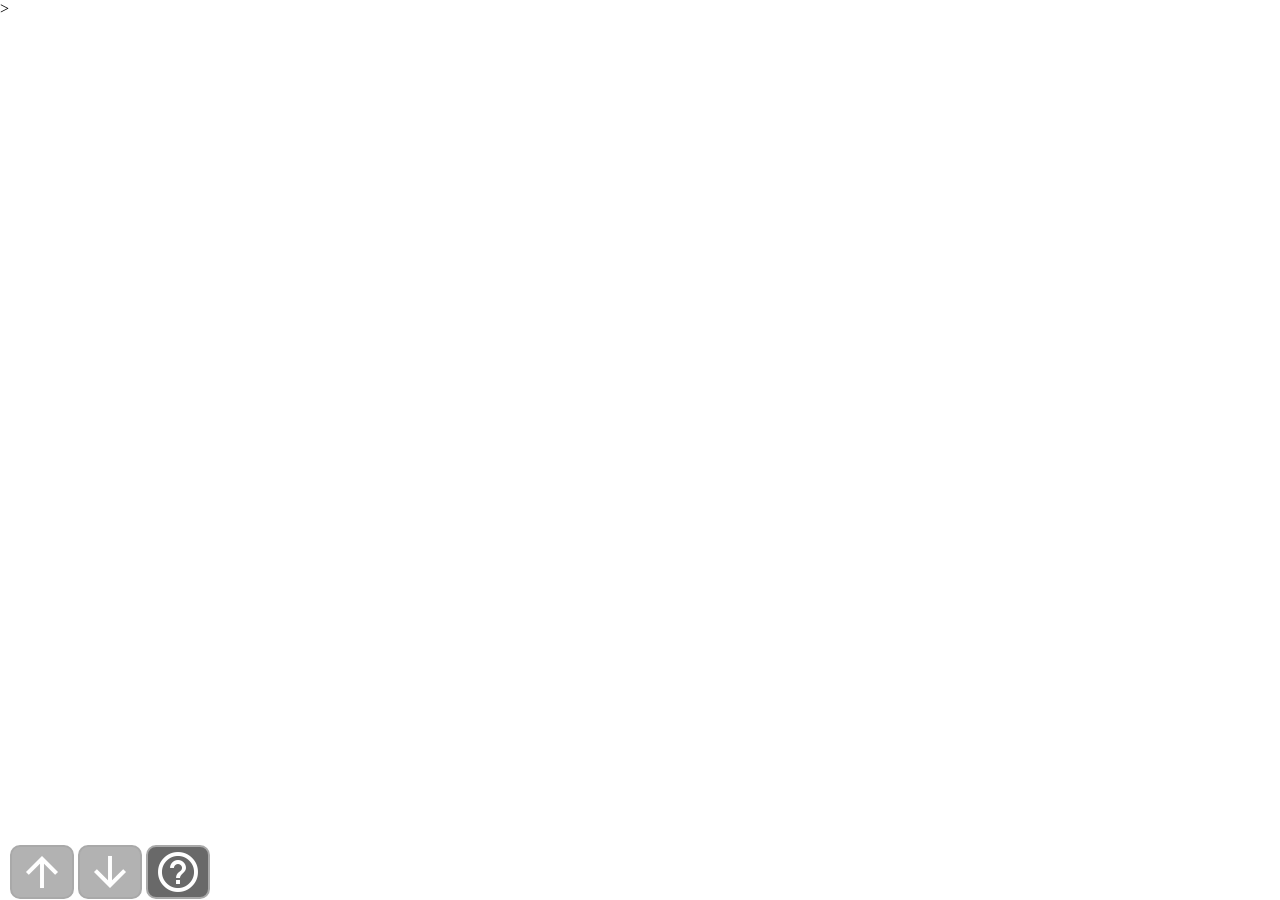
==== src/index.html @ db41e60d "feat: update to trigger cloudflare pages v3 migration build" ====
<html>

<head>
    <title>xrmitch</title>
    <link rel="icon" type="image/x-icon" href="images/favicon.ico">
    <script src="https://aframe.io/releases/1.5.0/aframe.min.js"></script>
    <meta charset="UTF-8">
    <meta name="description" content="aframe xrmitch">
    <meta name="keywords" content="AFrame, JavaScript">
    <meta name="author" content="Mitch Allen">
    <meta name="last-modified" content="2026-01-24T15:38:41">
    <meta name="commit-id" content="abc">
    <meta name="viewport" content="width=device-width, initial-scale=1.0">
    <link href="https://fonts.googleapis.com/icon?family=Material+Icons" rel="stylesheet">
    <link rel="stylesheet" href="css/app.css">
</head>

<body>
    <a-scene>
        <a-entity id="rig" position="0 0 0">
            <a-camera id="camera" look-controls="enabled: true">
                <!-- <a-cursor></a-cursor> -->
            </a-camera>
            <a-entity oculus-touch-controls="hand: left" thumbstick-move-where-looking></a-entity>
            <a-entity oculus-touch-controls="hand: right" thumbstick-logging></a-entity>
        </a-entity>
        <!-- <a-entity id="https://maze-cube-3x3x3-alpha"
            gltf-model="url(https://xrmitch.com/maze-cube-3x3x3-alpha.glb)"
            rotation="0 0 0" position="0.0 1.6 0" scale="0.12 0.12 0.12">
        </a-entity>> -->
        <a-entity id="maze-lines-30x30-30-neon-green"
            gltf-model="url(https://olive-flying-parrotfish-580.mypinata.cloud/ipfs/Qmdrqj17UoyxritJmJdzpcR8Uwep3iiB631D1QtvHTcyTb)"
            rotation="0 0 0" position="0.0 1.6 0" scale="0.12 0.12 0.12">
        </a-entity>>
        <a-plane position="0 0 0" rotation="-90 0 0" width="2" height="40" color="#444444"></a-plane>
        <a-sky color="#333333"></a-sky>
    </a-scene>
    <div class="buttonBar">
        <button id="btnForward" type="button" class="button-toolbar">
            <span class="material-icons md-light md-48">arrow_upward</span>
        </button>
        <button id="btnBack" type="button" class="button-toolbar">
            <span class="material-icons md-light md-48">arrow_downward</span>
        </button>
        <button disabled id="btnHelp" type="button" class="button-toolbar">
            <span class="material-icons md-light md-48">help_outline</span>
        </button>
    </div>
    <script type="module" src="./app.js"></script>
</body>

</html>
---- src/css/app.css ----
body {
    margin: 0;
  }
  
  canvas {
    width: 100%;
    height: 100%;
  }
  
  .buttonBar {
    position: absolute;
    bottom: 0px;
    left: 0px;
    margin-left: 10px;
    /* font-size: 20px;
      width: 10%;
      height: 5%;
      margin-top: 1%;
      margin-left: 1%; */
  }
  
  /* .btnHome {
    font-size: 20px;
    background-color: #4CAF50;
    border: 5px solid red;
  } */
  
  /* #btnRandom {
    font-size: 20px;
    background-color: #4CAF50;
    border: 5px solid red;
  } */
  
  
  /* Rules for sizing the icon. */
  .material-icons.md-18 {
    font-size: 18px;
  }
  
  .material-icons.md-24 {
    font-size: 24px;
  }
  
  .material-icons.md-36 {
    font-size: 36px;
  }
  
  .material-icons.md-48 {
    font-size: 48px;
  }
  
  /* Rules for using icons as black on a light background. */
  .material-icons.md-dark {
    color: rgba(0, 0, 0, 0.54);
  }
  
  .material-icons.md-dark.md-inactive {
    color: rgba(0, 0, 0, 0.26);
  }
  
  /* Rules for using icons as white on a dark background. */
  .material-icons.md-light {
    color: rgba(255, 255, 255, 1);
  }
  
  .material-icons.md-light.md-inactive {
    color: rgba(255, 255, 255, 0.3);
  }
  
  .button-toolbar {
    background-color: rgba(0, 0, 0, 0.3);
    cursor: pointer;
    margin-top: 5px;
    border-radius: 10px;
    border: 2px solid darkgray;
  }
  
  .button-toolbar:hover:not(:disabled) {
    background-color: rgba(0, 0, 0, 0.5);
    border: 2px solid white;
  }
  
  
  /* Increase button size for smaller screens */
  
  
  @supports (-webkit-touch-callout: none) {
  
    @media (max-width: 600px) {
      /* CSS specific to iOS devices */
      .button-toolbar {
        padding: 15px 15px;
        font-size: 18px;
        border: 1px solid green;
      }
    }
  }
  
  @supports not (-webkit-touch-callout: none) {
  
    /* CSS for other than iOS devices */
    @media (max-width: 600px) {
      .button-toolbar {
        padding: 15px 15px;
        font-size: 18px;
        border: 1px solid blue;
      }
    }
  }
  
  *:disabled {
    background-color: dimgrey;
    color: linen;
    opacity: 1;
  }
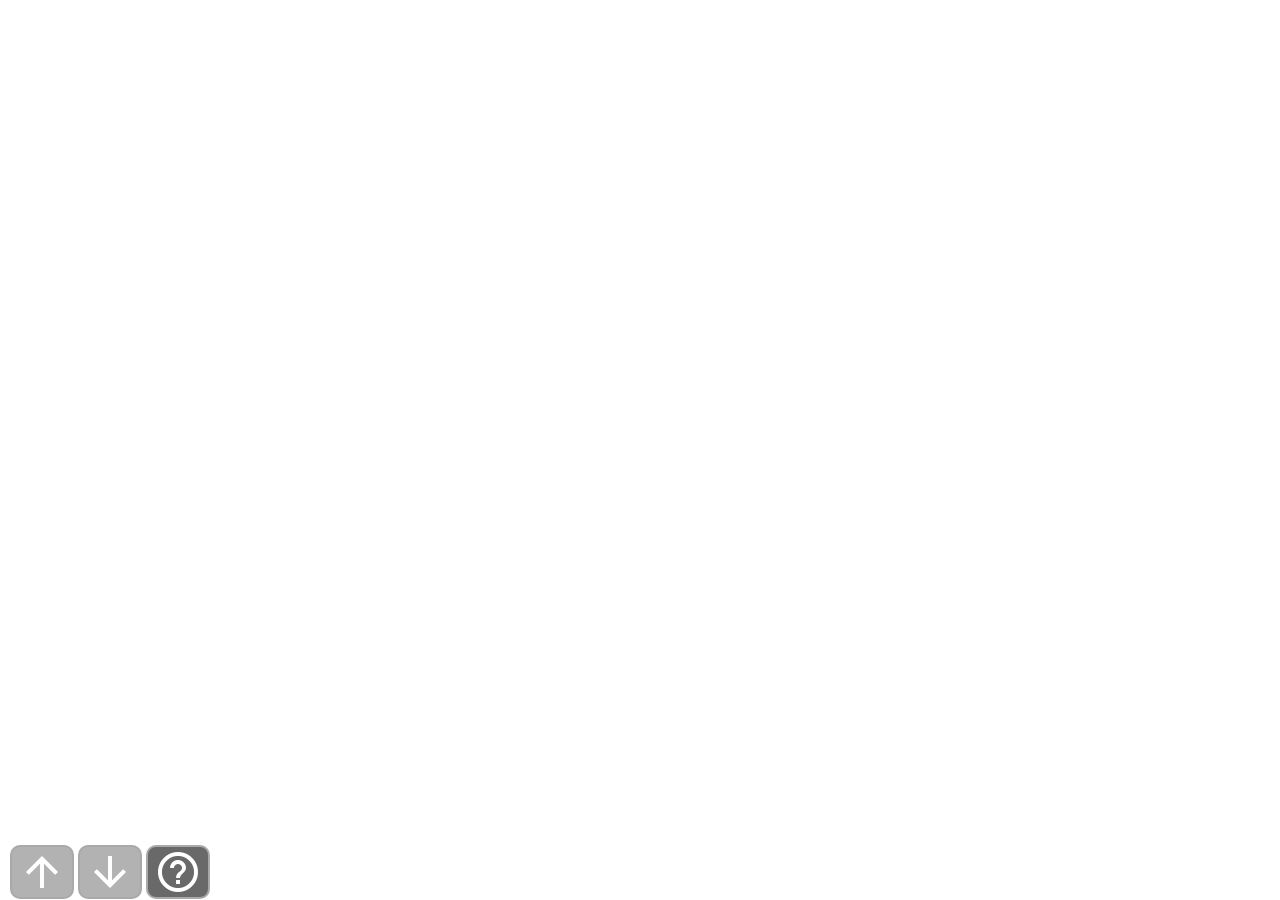
==== commit cf802bb1: "feat: added new models" ====
--- a/src/index.html
+++ b/src/index.html
@@ -8,7 +8,7 @@
     <meta name="description" content="aframe xrmitch">
     <meta name="keywords" content="AFrame, JavaScript">
     <meta name="author" content="Mitch Allen">
-    <meta name="last-modified" content="2026-01-24T15:38:41">
+    <meta name="last-modified" content="2026-01-26T23:21:13">
     <meta name="commit-id" content="abc">
     <meta name="viewport" content="width=device-width, initial-scale=1.0">
     <link href="https://fonts.googleapis.com/icon?family=Material+Icons" rel="stylesheet">
@@ -24,14 +24,23 @@
             <a-entity oculus-touch-controls="hand: left" thumbstick-move-where-looking></a-entity>
             <a-entity oculus-touch-controls="hand: right" thumbstick-logging></a-entity>
         </a-entity>
-        <!-- <a-entity id="https://maze-cube-3x3x3-alpha"
-            gltf-model="url(https://xrmitch.com/maze-cube-3x3x3-alpha.glb)"
-            rotation="0 0 0" position="0.0 1.6 0" scale="0.12 0.12 0.12">
-        </a-entity>> -->
-        <a-entity id="maze-lines-30x30-30-neon-green"
+        <!-- <a-entity id="maze-lines-30x30-30-neon-green"
             gltf-model="url(https://olive-flying-parrotfish-580.mypinata.cloud/ipfs/Qmdrqj17UoyxritJmJdzpcR8Uwep3iiB631D1QtvHTcyTb)"
             rotation="0 0 0" position="0.0 1.6 0" scale="0.12 0.12 0.12">
-        </a-entity>>
+        </a-entity> -->
+        <a-entity id="marble-alpha"
+            gltf-model="./models/marble-alpha.glb"
+            rotation="0 0 0" position="0.0 1.6 -20.0" scale="2.5 2.5 2.5"
+            animation="property: rotation; to: 0 360 0; loop: true; dur: 40000; easing: linear">
+        </a-entity>
+        <a-entity id="maze-cube-15x15-15-neon-fat"
+            gltf-model="./models/maze-cube-15x15-15-neon-fat.glb"
+            rotation="0 0 0" position="0.0 1.6 20" scale="0.5 0.5 0.5">
+        </a-entity>
+        <a-entity id="maze-lines-30x30-30-neon-green"
+            gltf-model="./models/maze-lines-30x30-30-neon-green.glb"
+            rotation="0 0 0" position="0.0 1.6 0" scale="0.12 0.12 0.12">
+        </a-entity>
         <a-plane position="0 0 0" rotation="-90 0 0" width="2" height="40" color="#444444"></a-plane>
         <a-sky color="#333333"></a-sky>
     </a-scene>
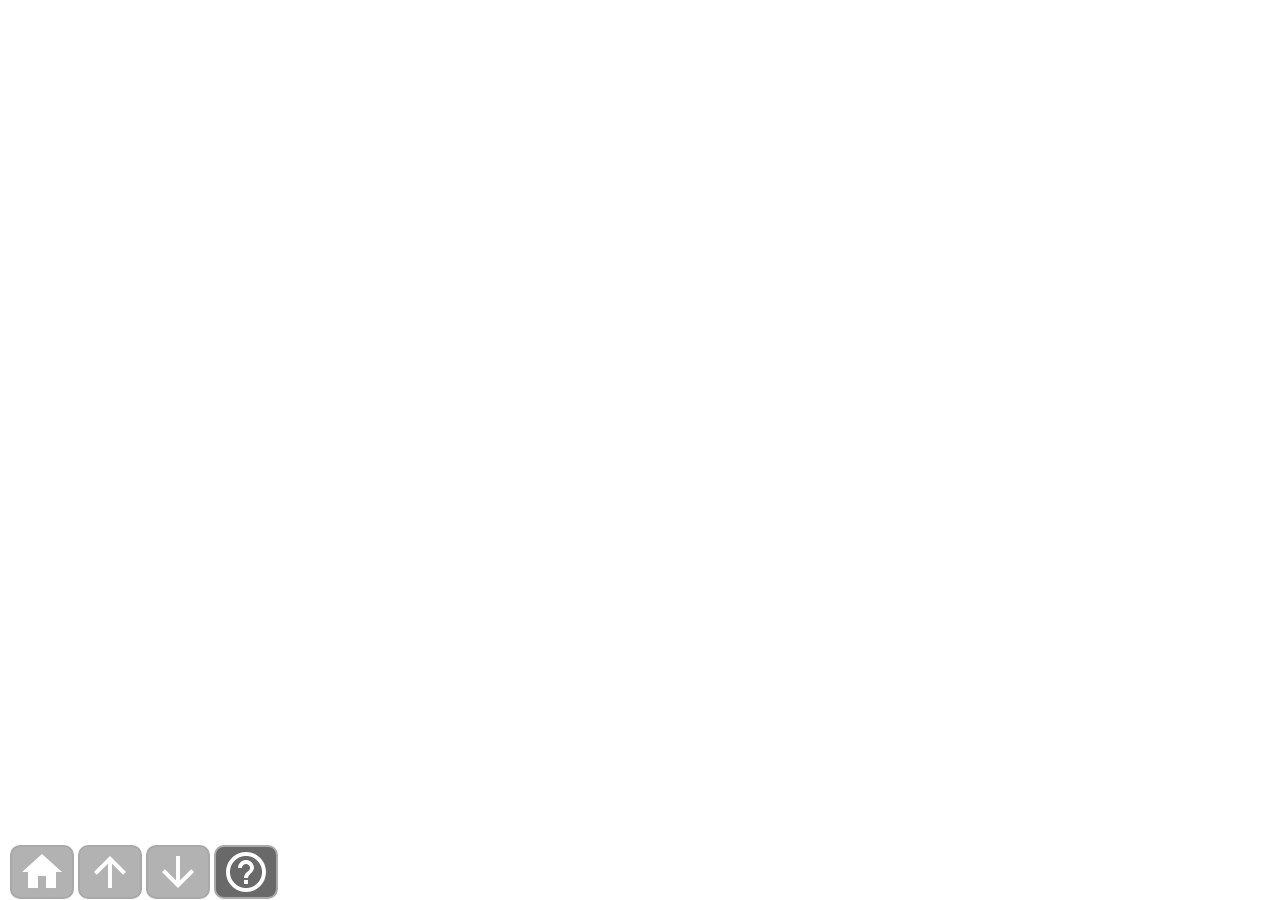
==== commit 3eeaf3c6: "feat: add home button to reset camera and rig position" ====
--- a/src/index.html
+++ b/src/index.html
@@ -8,7 +8,7 @@
     <meta name="description" content="aframe xrmitch">
     <meta name="keywords" content="AFrame, JavaScript">
     <meta name="author" content="Mitch Allen">
-    <meta name="last-modified" content="2026-01-26T23:21:13">
+    <meta name="last-modified" content="2026-03-08T06:24:35">
     <meta name="commit-id" content="abc">
     <meta name="viewport" content="width=device-width, initial-scale=1.0">
     <link href="https://fonts.googleapis.com/icon?family=Material+Icons" rel="stylesheet">
@@ -16,7 +16,7 @@
 </head>
 
 <body>
-    <a-scene>
+    <a-scene button-movement>
         <a-entity id="rig" position="0 0 0">
             <a-camera id="camera" look-controls="enabled: true">
                 <!-- <a-cursor></a-cursor> -->
@@ -33,6 +33,7 @@
             rotation="0 0 0" position="0.0 1.6 -20.0" scale="2.5 2.5 2.5"
             animation="property: rotation; to: 0 360 0; loop: true; dur: 40000; easing: linear">
         </a-entity>
+        <a-sphere color="black" position="0.0 1.6 -20.0"></a-sphere>
         <a-entity id="maze-cube-15x15-15-neon-fat"
             gltf-model="./models/maze-cube-15x15-15-neon-fat.glb"
             rotation="0 0 0" position="0.0 1.6 20" scale="0.5 0.5 0.5">
@@ -41,10 +42,13 @@
             gltf-model="./models/maze-lines-30x30-30-neon-green.glb"
             rotation="0 0 0" position="0.0 1.6 0" scale="0.12 0.12 0.12">
         </a-entity>
-        <a-plane position="0 0 0" rotation="-90 0 0" width="2" height="40" color="#444444"></a-plane>
+        <!-- <a-plane position="0 0 0" rotation="-90 0 0" width="2" height="40" color="#444444"></a-plane> -->
         <a-sky color="#333333"></a-sky>
     </a-scene>
     <div class="buttonBar">
+        <button id="btnHome" type="button" class="button-toolbar">
+            <span class="material-icons md-light md-48">home</span>
+        </button>
         <button id="btnForward" type="button" class="button-toolbar">
             <span class="material-icons md-light md-48">arrow_upward</span>
         </button>
